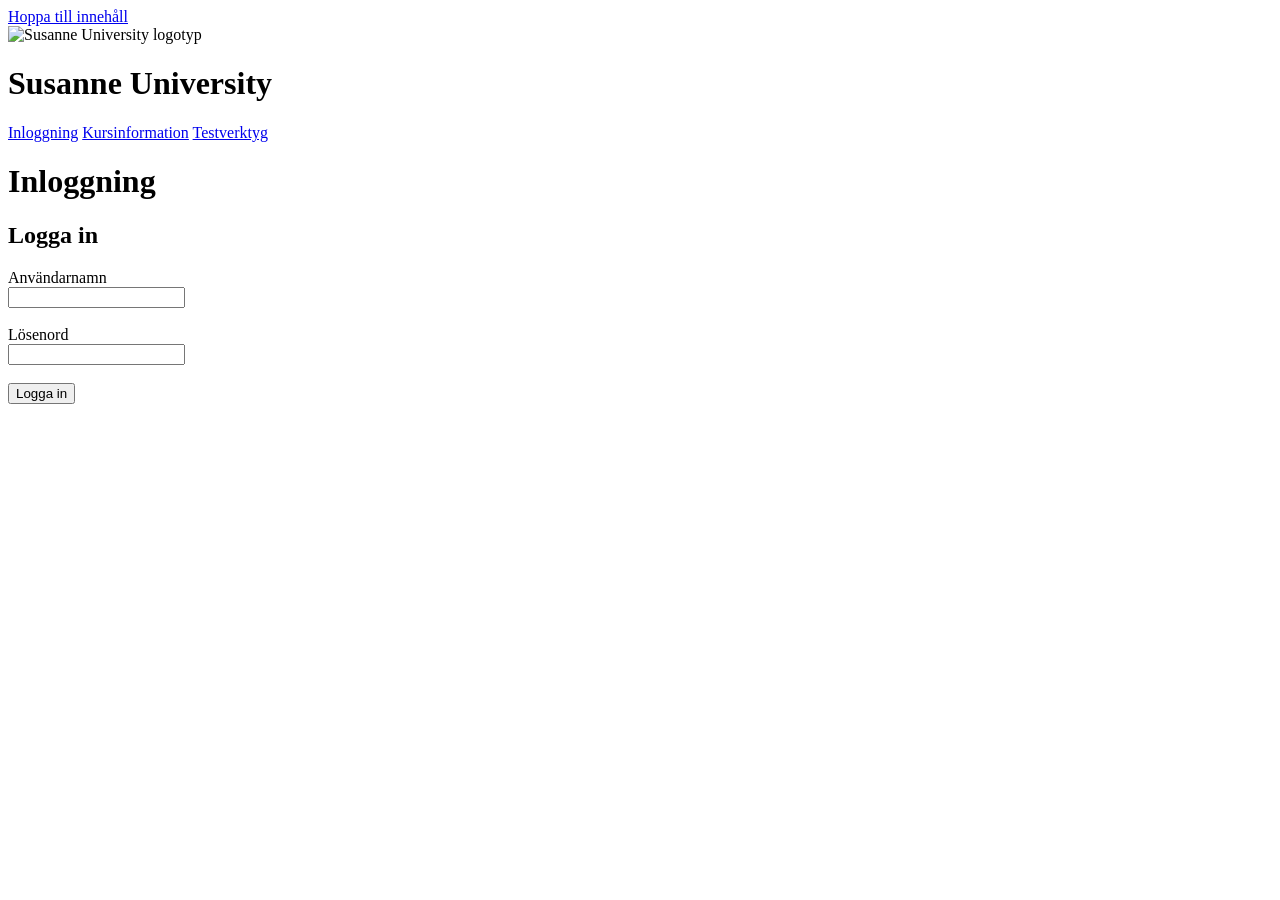
==== index.html @ fec010c2 "Rename Webbapplikation/login.html to index.html" ====
<!DOCTYPE html>
<html lang="sv">
<head>
    <meta charset="UTF-8">
    <title>Inloggning</title>
    <meta name="viewport" content="width=device-width, initial-scale=1.0">
    <link rel="stylesheet" href="css/style.css">
</head>

<body>

<a href="#main-content" class="skip-link">Hoppa till innehåll</a>

<header>
    <img src="SusanneUniversity.png" alt="Susanne University logotyp" class="logo">
    <div class="header-text">
        <h1 class="site-title">Susanne University</h1>
    </div>
</header>

<nav>
<a href="login.html">Inloggning</a>
<a href="courses.html">Kursinformation</a>
<a href="quiz.html">Testverktyg</a>
</nav>

<main id="main-content" class="login-page">

<h1>Inloggning</h1>
<form class="login-box">
<h2>Logga in</h2>
<label for="anvandare">Användarnamn</label><br>
<input type="text" id="anvandare" class="input-style"><br><br>

<label for="losen">Lösenord</label><br>
<input type="password" id="losen" class="input-style"><br><br>

<button type="submit">Logga in</button>
<p id="felText" style="color: red;"></p> 
</form>



</main>

<script src="js/login.js"></script>

</body>
</html>
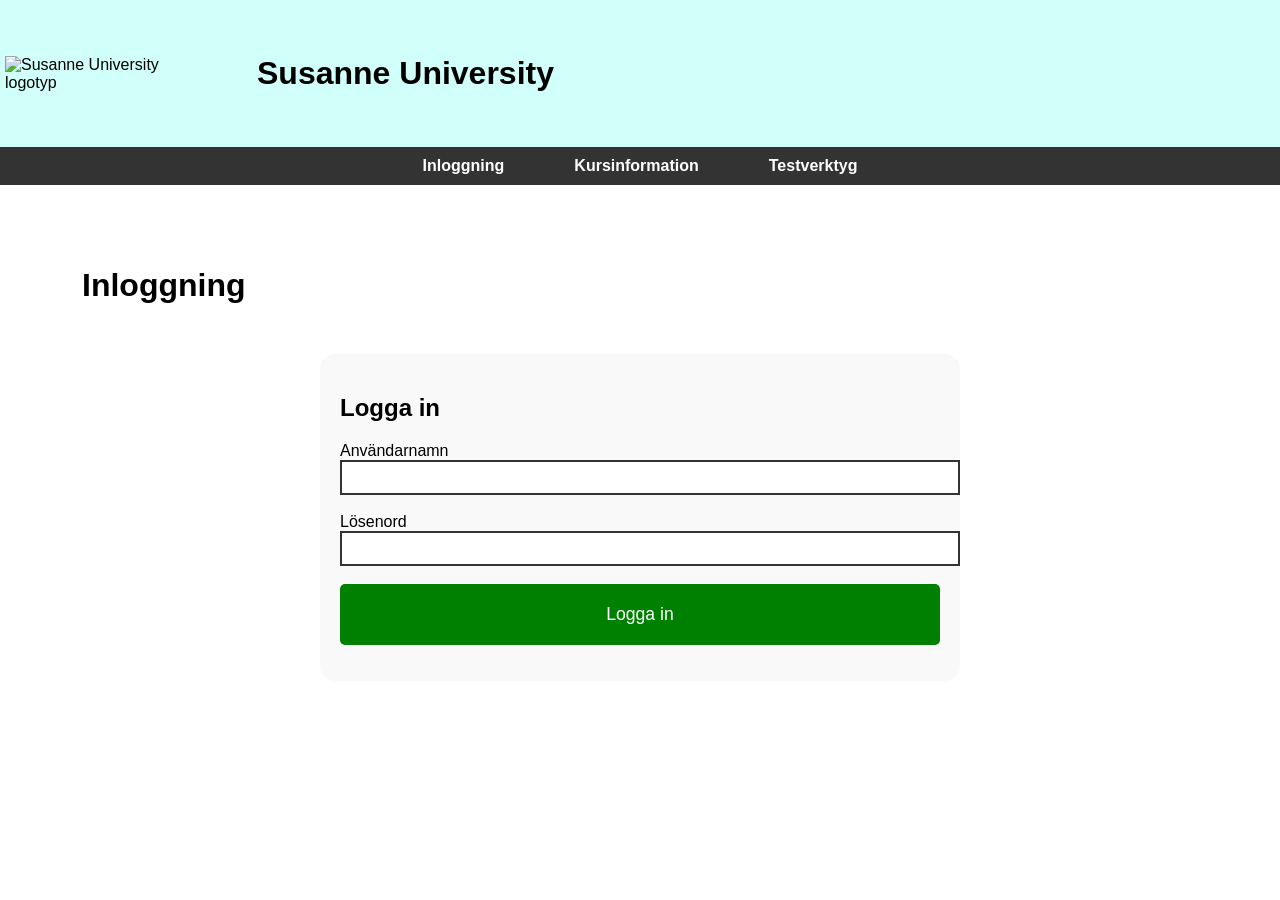
==== commit 543ea64b: "Update index.html" ====
--- a/index.html
+++ b/index.html
@@ -4,7 +4,7 @@
     <meta charset="UTF-8">
     <title>Inloggning</title>
     <meta name="viewport" content="width=device-width, initial-scale=1.0">
-    <link rel="stylesheet" href="css/style.css">
+    <link rel="stylesheet" href="Webbapplikation/css/style.css"
 </head>
 
 <body>
--- a/Webbapplikation/css/style.css
+++ b/Webbapplikation/css/style.css
@@ -0,0 +1,196 @@
+
+
+/* de gemensamma grundinställningarna på alla sidor */
+body {
+background-color: #ffffff;
+font-family: Arial, Helvetica, sans-serif;
+padding:0;
+margin:0 ;
+}
+
+h1 {
+   margin: 50px;
+}
+
+/* Sidornas struktur */
+
+main {
+padding: 2rem;
+}
+
+ 
+.skip-link {
+position: absolute;
+top: -40px; /* döljer utanför skärm */ 
+left: 0;
+background-color: #000;
+color: #fff;
+padding: 10px; /* texten får en jämn placering i rutan */ 
+text-decoration: none;
+
+}
+
+.skip-link:focus { 
+  top: 0;
+}
+
+
+header {
+display: flex;         
+align-items: center;   /* Centrerar */
+background-color: #D1FFFA; 
+padding: 5px;
+gap: 2px; /* Bildar mellanrum mellan loggan och texten */
+}
+
+.logo {
+width: 200px;/* Loggans storlek */
+height: auto;
+}
+
+nav {
+background-color: #333; /* Tydligare kontrast vid länkarna */
+padding: 10px;
+display: flex; /* Länkarna hamnar på rad */   
+justify-content: center; 
+gap: 70px; /* skapar mellanrum vid länkarna */
+}
+
+nav a {
+color: white;
+text-decoration: none;  /* Tar bort linjen under länken  */
+font-weight: bold;
+}
+
+nav a:hover {
+text-decoration: underline; /* skapar en linje när musen nuddar länken */ 
+}
+
+
+/* Inloggningssidan */
+
+.input-style {
+background-color: white;
+border: 2px solid #333;
+padding: 10px;
+}
+
+
+.loginsida {
+display: flex;
+flex-direction: column;
+align-items: center;
+}
+
+
+.login-box {
+max-width: 600px;     
+margin: 40px auto;/* Centrerar */
+padding: 20px;
+background-color: #f9f9f9; 
+border-radius: 15px;
+}
+
+
+.login-box input {
+width: 100%;
+padding: 8px;
+}
+
+.login-box button {
+width: 100%;
+padding: 20px;
+background-color: #008000; 
+color: white; 
+border: none;
+border-radius: 5px ;
+font-size:1.1rem ; 
+cursor: pointer ; 
+
+
+}
+
+
+/* QUIZ-sidan  */
+
+
+.quiz-form {
+max-width: 600px; /* Gör att quizet inte blir för brett och svårläst */
+margin: 40px auto; /* Centrerar quizet och ger luft från menyn */
+padding: 20px;
+background-color: #f9f9f9; /* En mycket ljust grå färg för att skilja från vita bodyn */
+border-radius: 15px;
+}
+
+
+.question-section {
+margin-bottom: 30px;
+ padding: 15px;
+border-bottom: 1px solid #ddd; /* En linje mellan frågorna */
+}
+
+
+.question-section h3 {
+color: #333;
+margin-bottom: 15px;
+}
+
+
+.quiz-option {
+display: block;
+margin: 10px 0;
+padding: 10px;
+border: 1px solid #ccc;
+border-radius: 5px;
+background-color: white;
+cursor: pointer;
+
+}
+
+
+.quiz-option:hover {
+background-color: #D1FFFA; /* Din ljusblå färg */
+border-color: #6d141b;  /* Din mörkröda färg */
+}
+
+
+.submit-quiz {
+background-color: #008000;
+color: white;
+padding: 15px 30px;
+border: none;
+border-radius: 5px;
+font-size: 1.1rem;
+cursor: pointer;
+display: block;
+ width: 100%;
+}
+
+
+/* kurssida */
+
+/* KURSSIDAN */
+
+.course-list {
+display: flex;
+flex-direction: column;
+gap: 20px;
+}
+
+.kurs-kort {
+background-color: #f9f9f9;
+padding: 20px;
+border-radius: 10px;
+
+}
+
+.kurs-kort h2 {
+margin-top: 0;
+}
+
+
+@media (max-width: 700px) {
+.courses-page {
+padding: 1.5rem;
+} 
+ } 
